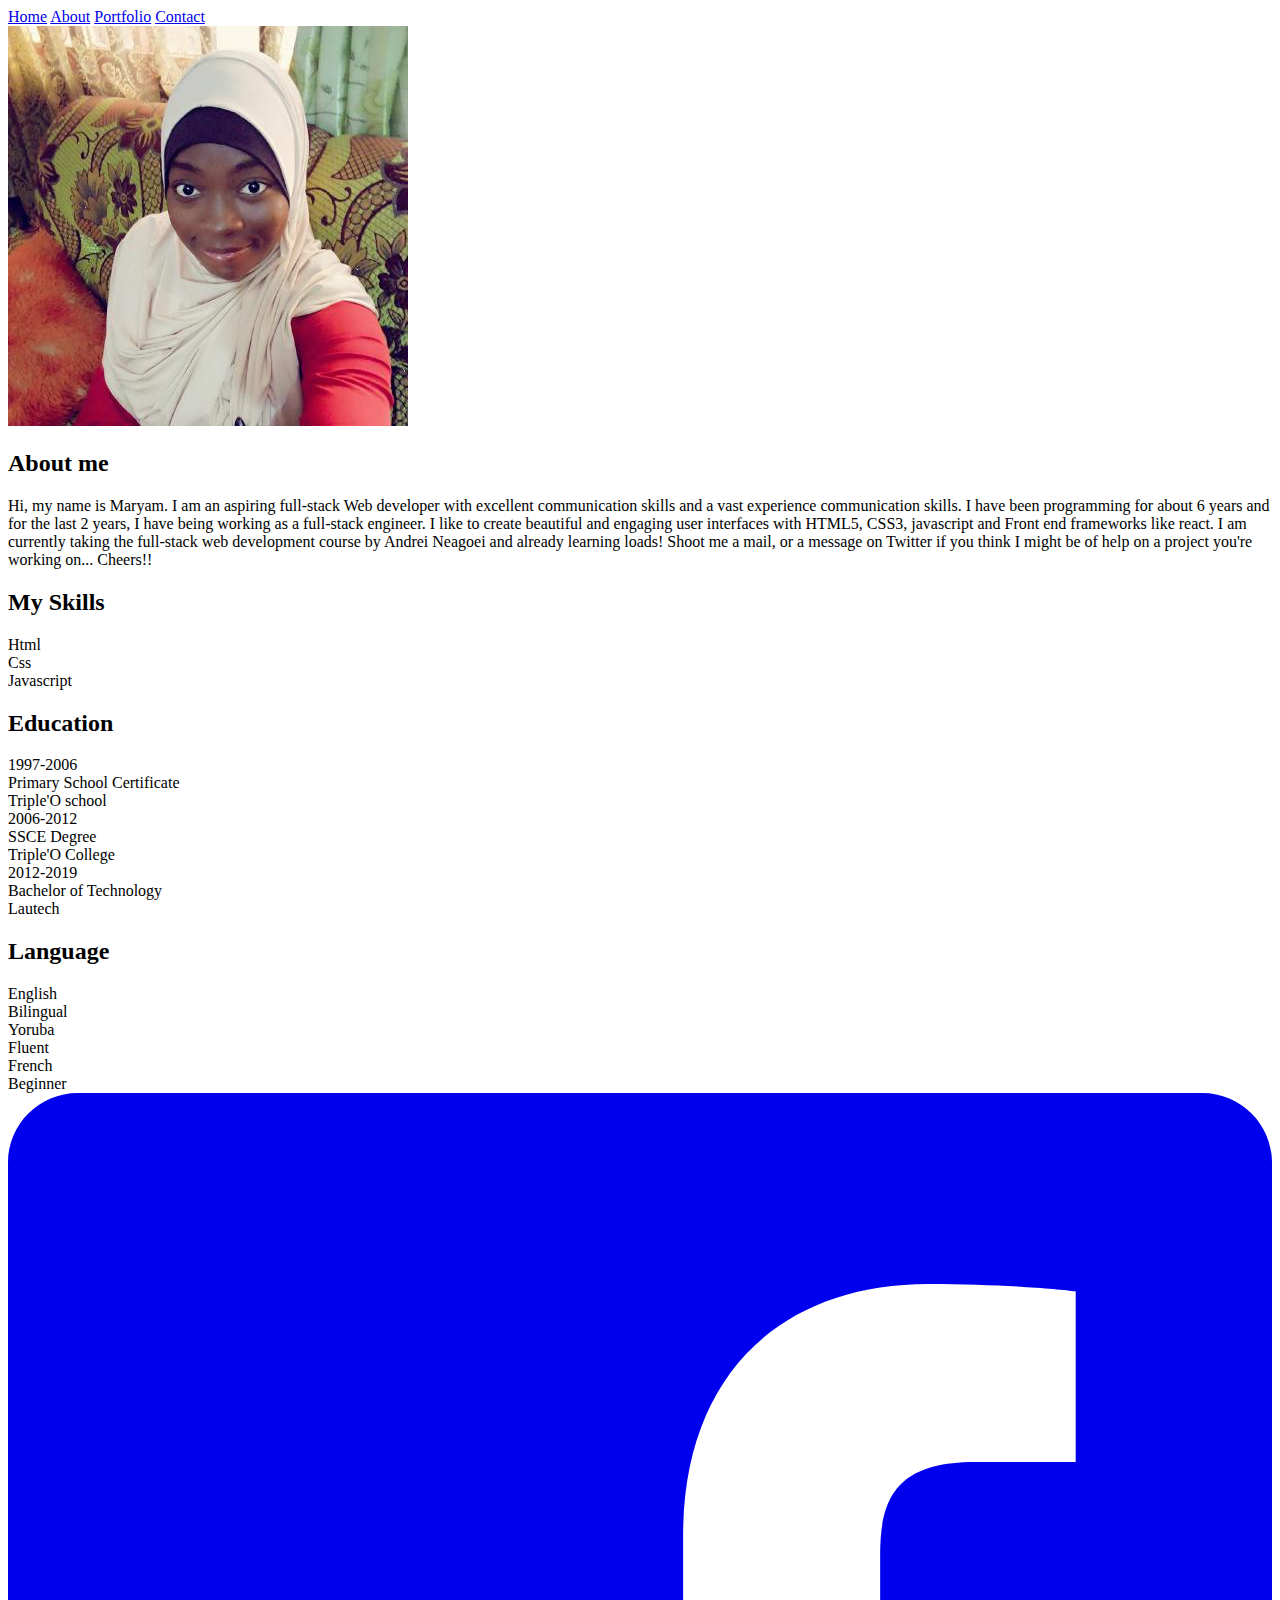
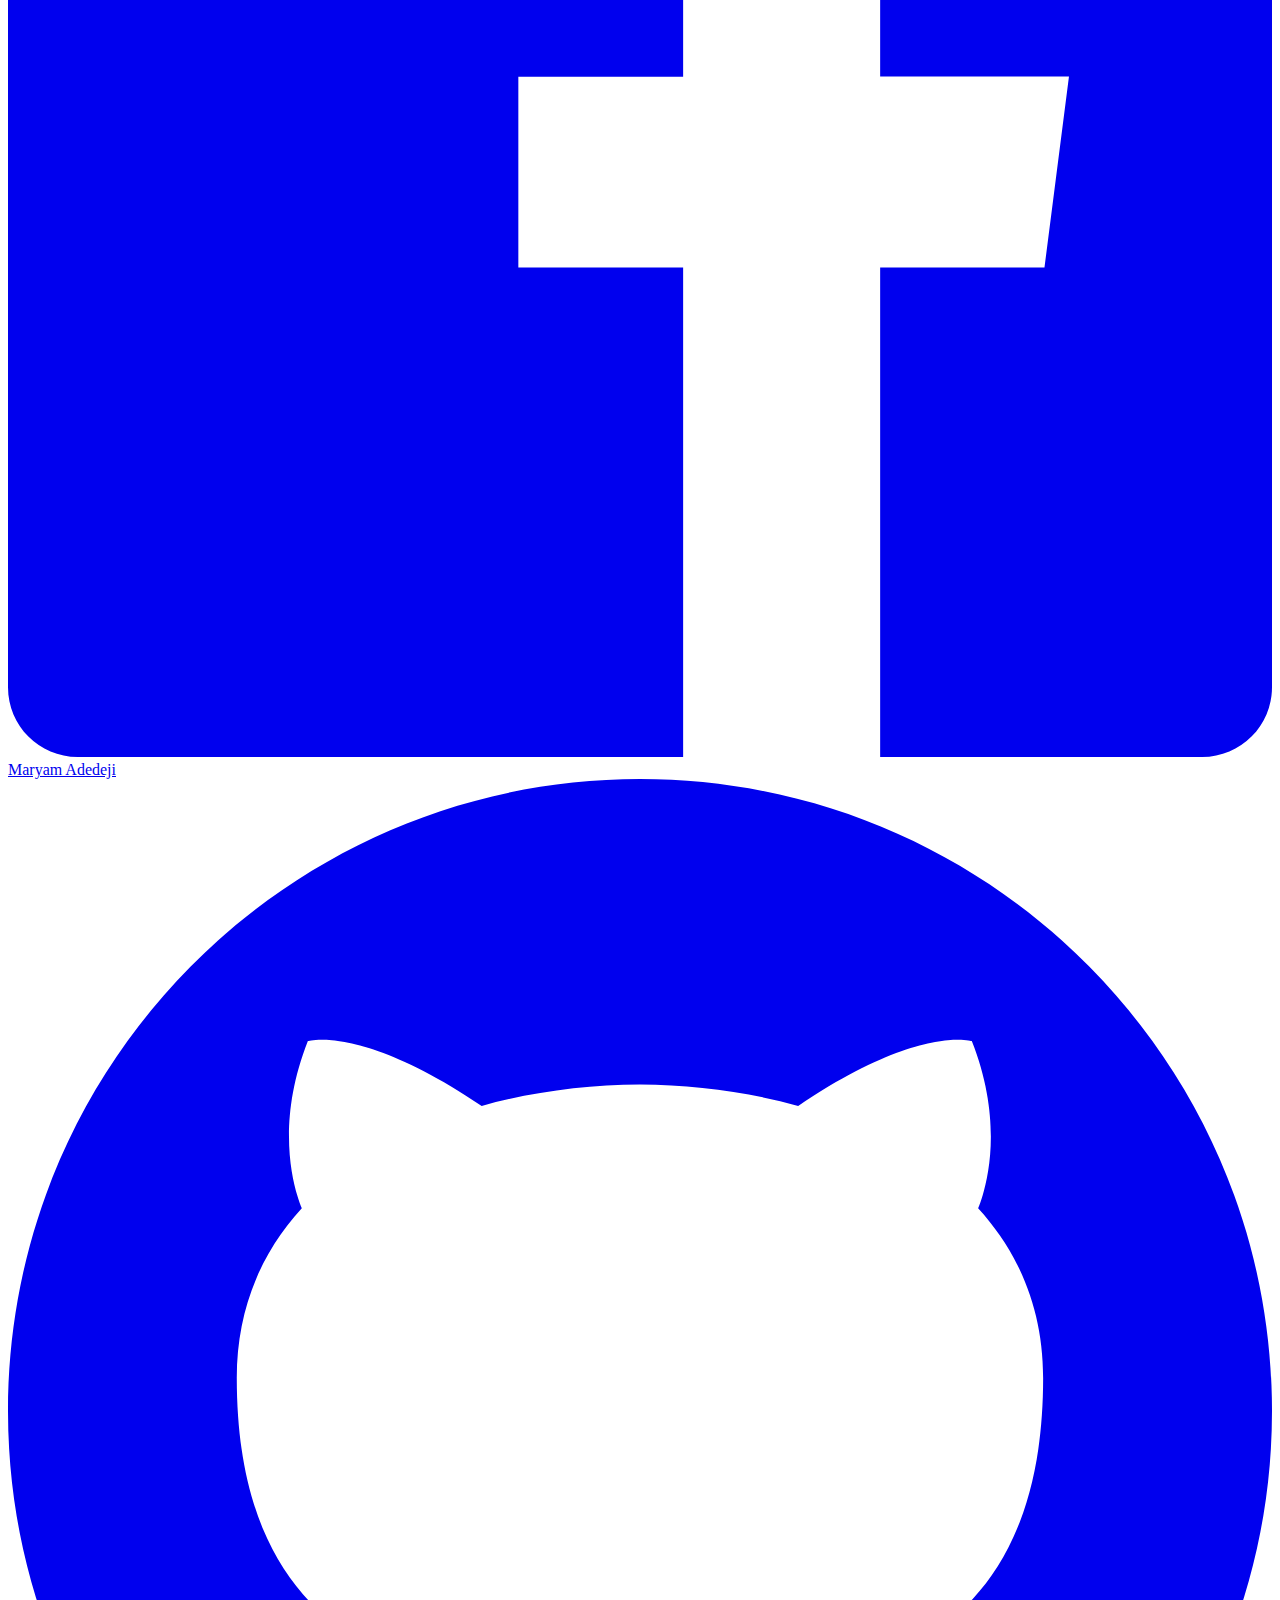
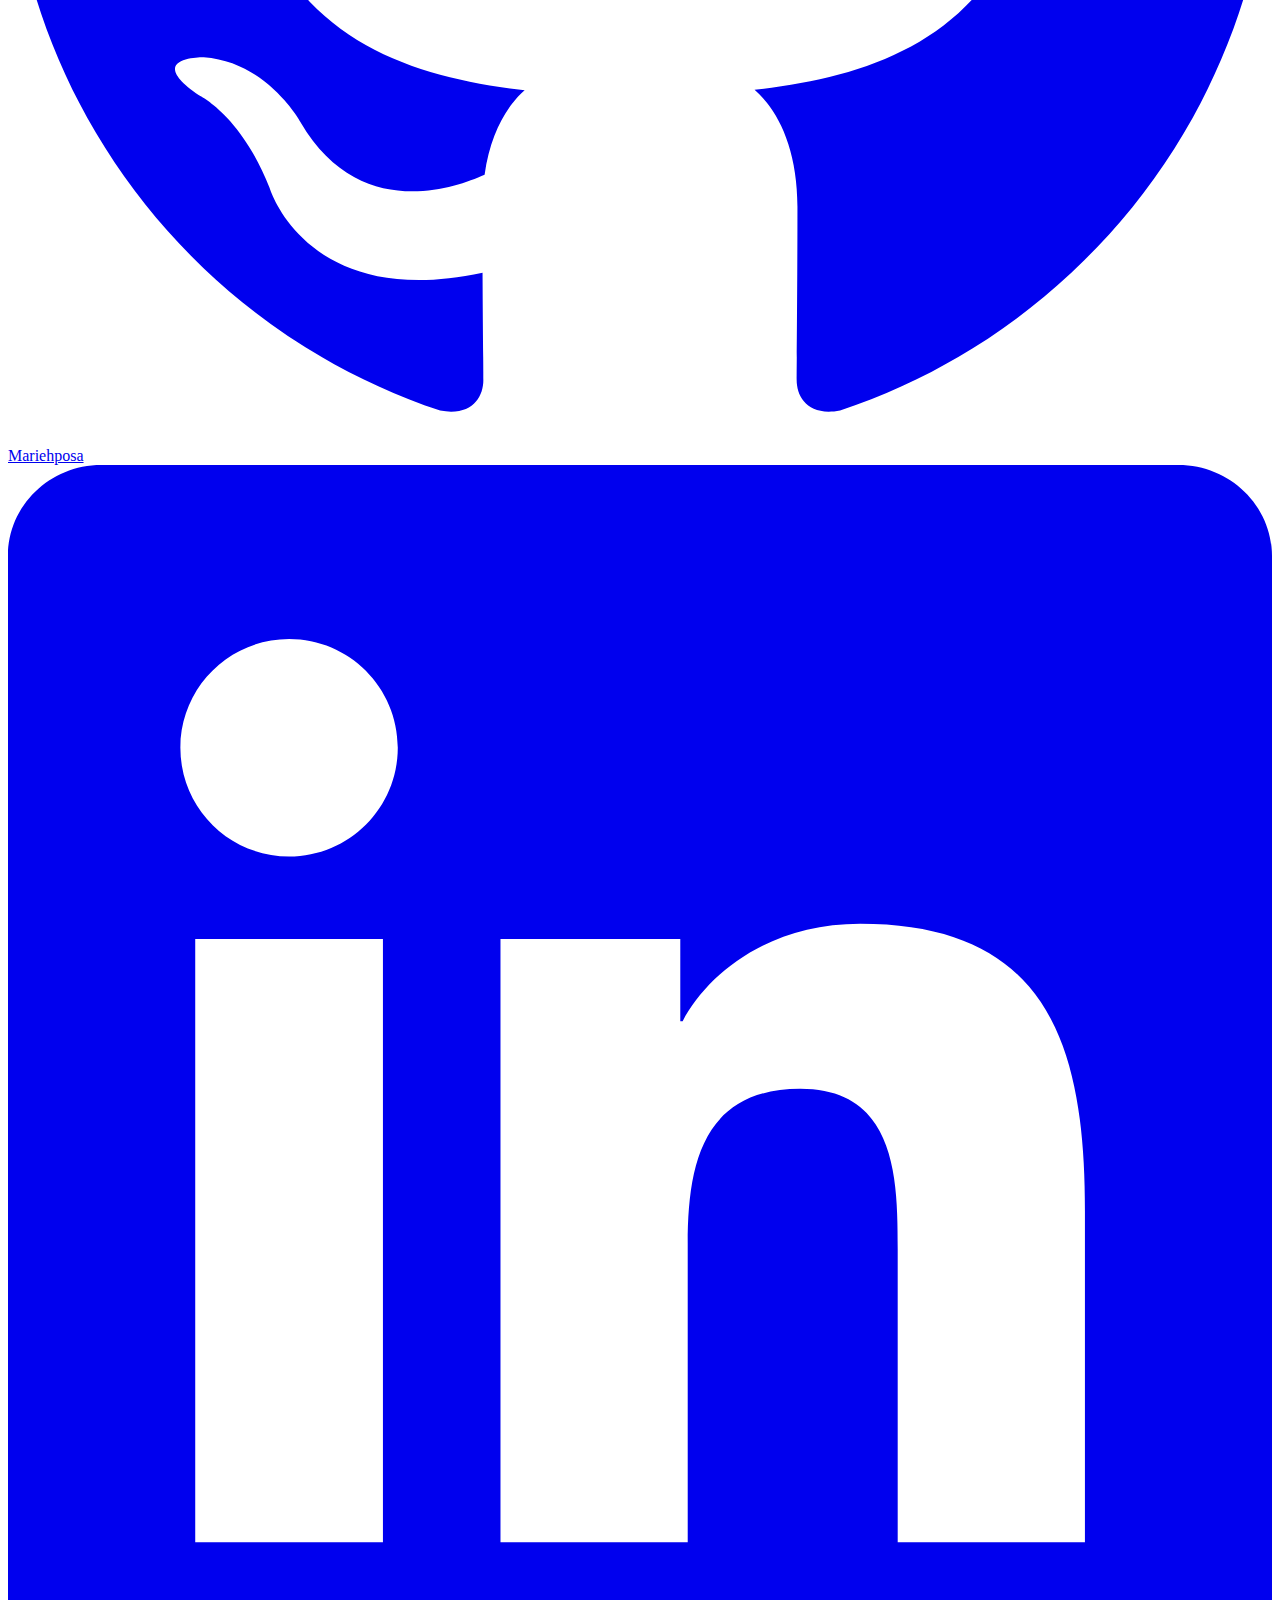
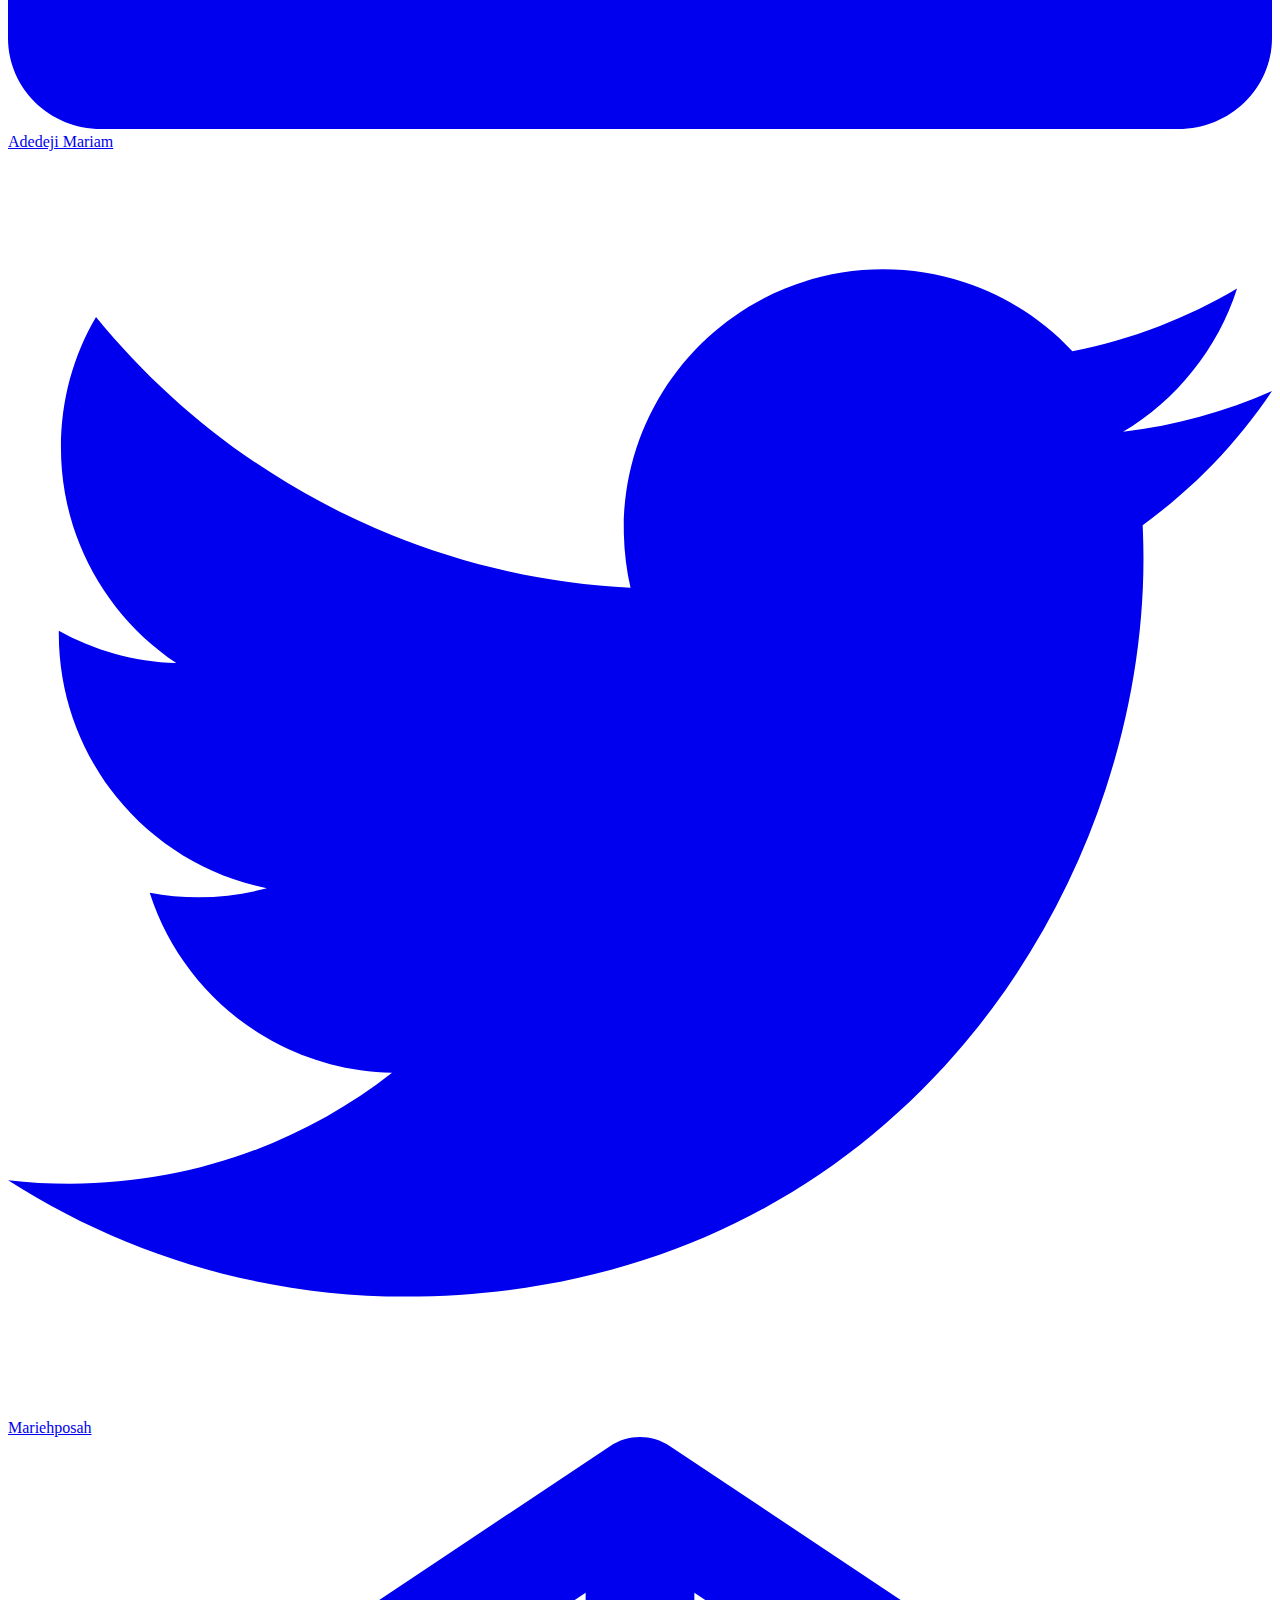
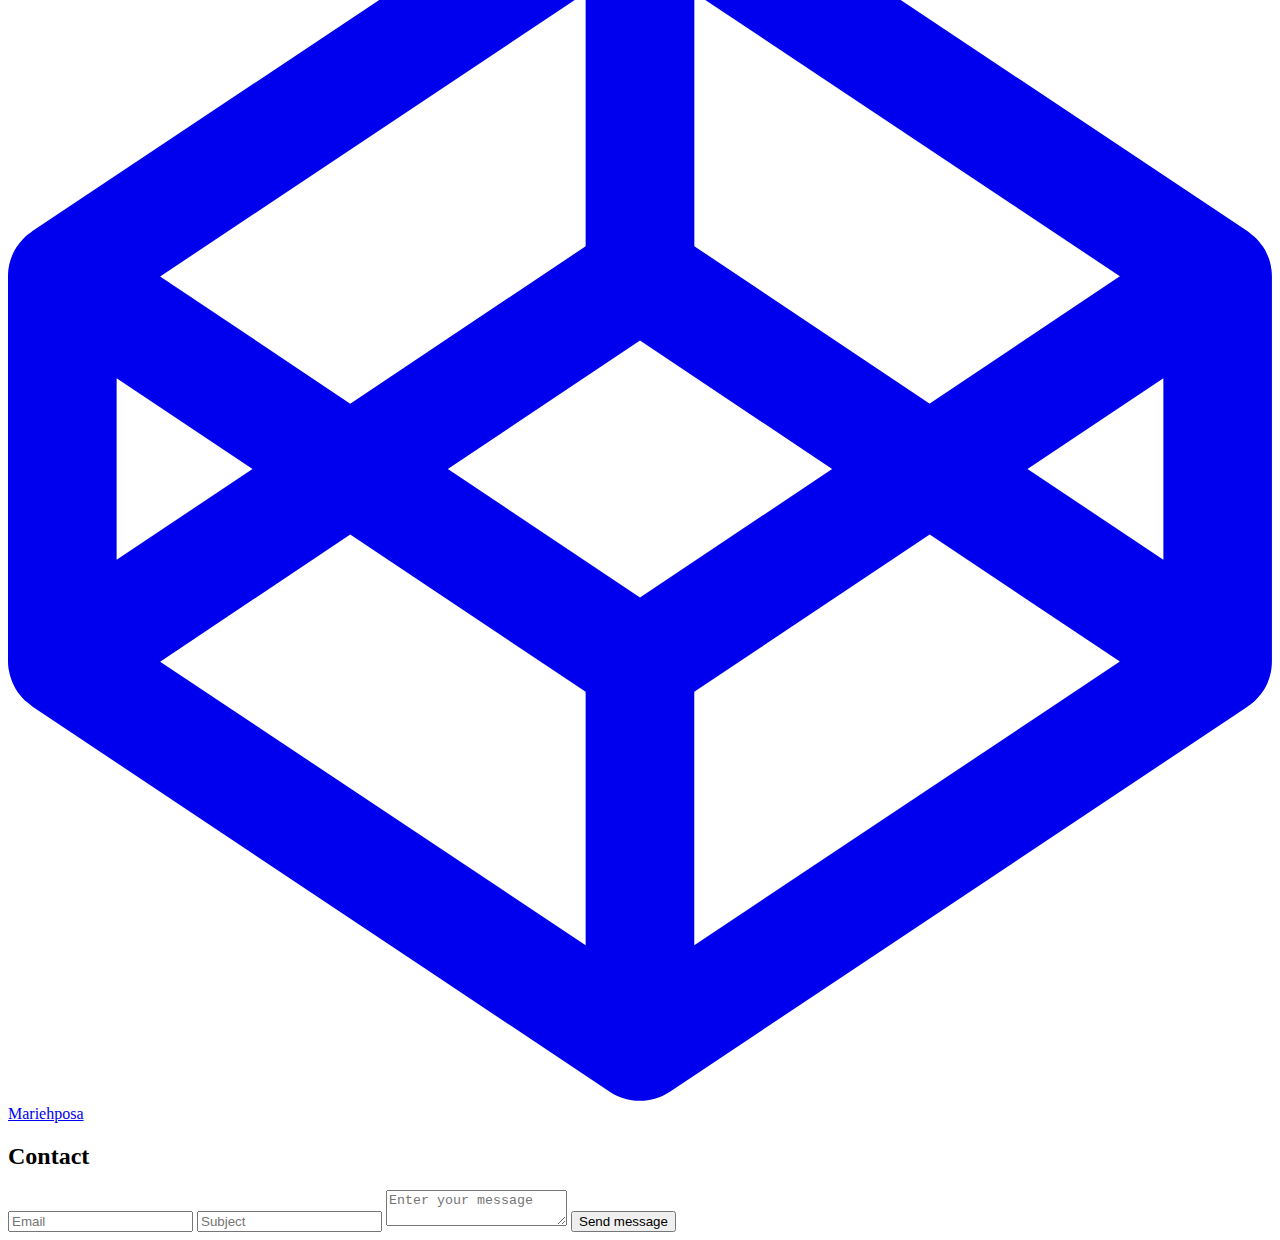
==== index.html @ a039976d "html added" ====
<!doctype html>

<html lang="en">
  <head>
    <meta charset="utf-8">

    <title>My Resume</title>

    <link rel="stylesheet" href="css/index.css">

    <!--[if lt IE 9]>
      <script src="https://cdnjs.cloudflare.com/ajax/libs/html5shiv/3.7.3/html5shiv.js"></script>
    <![endif]-->
  </head>

  <body>
    <div class="container">
      <header>
        <nav>
          <a href="#">Home</a>
          <a href="#">About</a>
          <a href="#">Portfolio</a>
          <a href="#">Contact</a>       
        </nav>
      </header>        

      <section class="top-content">
        <div class="first-box">
            <img class="myImage" src="about.jfif" alt="Image for resume">
            <div>
              <h2>About me</h2>
              <p>Hi, my name is Maryam. I am an aspiring full-stack Web developer with excellent communication skills and a vast experience communication skills. I have been programming for about 6 years and for the last 2 years, I have being working as a full-stack engineer. I like to create beautiful and engaging user interfaces with HTML5, CSS3, javascript and Front end frameworks like react. I am currently taking the full-stack web development course by Andrei Neagoei and already learning loads! Shoot me a mail, or a message on Twitter if you think I might be of help on a project you're working on... Cheers!!              
            </div>
        </div>    
        <div class="second-box">
            <h2>My Skills</h2>
            <dl>
              <dt>Html</dt>
              <dt>Css</dt>
              <dt>Javascript</dt>
            </dl>
        </div>
        <div class="third-box">
          <h2>Education</h2>
          <div>
            <dt>1997-2006</dt>
            <dt>Primary School Certificate</dt>
            <dt>Triple'O school</dt>
          </div>
          <div>
              <dt>2006-2012</dt>
              <dt>SSCE Degree</dt>
              <dt>Triple'O College</dt>
          </div>
          <div>
              <dt>2012-2019</dt>
              <dt>Bachelor of Technology</dt>
              <dt>Lautech</dt>
          </div>
          </div>
          <div class="fourth-box">
            <h2>Language</h2>
            <div>
              <dt>English</dt>
              <dt>Bilingual</dt>
            </div>
            <div>
              <dt>Yoruba</dt>
              <dt>Fluent</dt>
            </div>
            <div>
              <dt>French</dt>
              <dt>Beginner</dt>
          </div>
        </div>
      </section>

      <footer>
        <div>
          <a href="https://facebook.com" title="Facebook">
            <svg className="dib h2 w2" fill="currentColor" xmlns="http://www.w3.org/2000/svg" viewBox="0 0 16 16" fill-rule="evenodd" clip-rule="evenodd" stroke-linejoin="round" stroke-miterlimit="1.414"><path d="M15.117 0H.883C.395 0 0 .395 0 .883v14.234c0 .488.395.883.883.883h7.663V9.804H6.46V7.39h2.086V5.607c0-2.066 1.262-3.19 3.106-3.19.883 0 1.642.064 1.863.094v2.16h-1.28c-1 0-1.195.476-1.195 1.176v1.54h2.39l-.31 2.416h-2.08V16h4.077c.488 0 .883-.395.883-.883V.883C16 .395 15.605 0 15.117 0" fill-rule="nonzero"/></svg>
            <span className="f5 ml3 pr2">Maryam Adedeji</span>
          </a>
          <a href="https://github.com/mrmrs" title="GitHub">
            <svg className="dib h2 w2" fill="currentColor" xmlns="http://www.w3.org/2000/svg" viewBox="0 0 16 16" fill-rule="evenodd" clip-rule="evenodd" stroke-linejoin="round" stroke-miterlimit="1.414"><path d="M8 0C3.58 0 0 3.582 0 8c0 3.535 2.292 6.533 5.47 7.59.4.075.547-.172.547-.385 0-.19-.007-.693-.01-1.36-2.226.483-2.695-1.073-2.695-1.073-.364-.924-.89-1.17-.89-1.17-.725-.496.056-.486.056-.486.803.056 1.225.824 1.225.824.714 1.223 1.873.87 2.33.665.072-.517.278-.87.507-1.07-1.777-.2-3.644-.888-3.644-3.953 0-.873.31-1.587.823-2.147-.083-.202-.358-1.015.077-2.117 0 0 .672-.215 2.2.82.638-.178 1.323-.266 2.003-.27.68.004 1.364.092 2.003.27 1.527-1.035 2.198-.82 2.198-.82.437 1.102.163 1.915.08 2.117.513.56.823 1.274.823 2.147 0 3.073-1.87 3.75-3.653 3.947.287.246.543.735.543 1.48 0 1.07-.01 1.933-.01 2.195 0 .215.144.463.55.385C13.71 14.53 16 11.534 16 8c0-4.418-3.582-8-8-8"/></svg>
            <span className="f5 ml3 pr2">Mariehposa</span>
          </a>
          <a href="https://linkedin.com" title="LinkedIn">
            <svg className="dib h2 w2" fill="currentColor" xmlns="http://www.w3.org/2000/svg" viewBox="0 0 16 16" fill-rule="evenodd" clip-rule="evenodd" stroke-linejoin="round" stroke-miterlimit="1.414"><path d="M13.632 13.635h-2.37V9.922c0-.886-.018-2.025-1.234-2.025-1.235 0-1.424.964-1.424 1.96v3.778h-2.37V6H8.51V7.04h.03c.318-.6 1.092-1.233 2.247-1.233 2.4 0 2.845 1.58 2.845 3.637v4.188zM3.558 4.955c-.762 0-1.376-.617-1.376-1.377 0-.758.614-1.375 1.376-1.375.76 0 1.376.617 1.376 1.375 0 .76-.617 1.377-1.376 1.377zm1.188 8.68H2.37V6h2.376v7.635zM14.816 0H1.18C.528 0 0 .516 0 1.153v13.694C0 15.484.528 16 1.18 16h13.635c.652 0 1.185-.516 1.185-1.153V1.153C16 .516 15.467 0 14.815 0z" fill-rule="nonzero"/></svg>
            <span className="f5 ml3 pr2">Adedeji Mariam</span>
          </a>
          <a href="https://twitter.com/mrmrs_" title="Twitter">
            <svg className="dib h2 w2" fill="currentColor" xmlns="http://www.w3.org/2000/svg" viewBox="0 0 16 16" fill-rule="evenodd" clip-rule="evenodd" stroke-linejoin="round" stroke-miterlimit="1.414"><path d="M16 3.038c-.59.26-1.22.437-1.885.517.677-.407 1.198-1.05 1.443-1.816-.634.375-1.337.648-2.085.795-.598-.638-1.45-1.036-2.396-1.036-1.812 0-3.282 1.468-3.282 3.28 0 .258.03.51.085.75C5.152 5.39 2.733 4.084 1.114 2.1.83 2.583.67 3.147.67 3.75c0 1.14.58 2.143 1.46 2.732-.538-.017-1.045-.165-1.487-.41v.04c0 1.59 1.13 2.918 2.633 3.22-.276.074-.566.114-.865.114-.21 0-.416-.02-.617-.058.418 1.304 1.63 2.253 3.067 2.28-1.124.88-2.54 1.404-4.077 1.404-.265 0-.526-.015-.783-.045 1.453.93 3.178 1.474 5.032 1.474 6.038 0 9.34-5 9.34-9.338 0-.143-.004-.284-.01-.425.64-.463 1.198-1.04 1.638-1.7z" fill-rule="nonzero"/></svg>
            <span className="f5 ml3 pr2">Mariehposah</span>
          </a>
          <a href="http://codepen.io" title="CodePen">
            <svg fill="currentColor" xmlns="http://www.w3.org/2000/svg" viewBox="0 0 16 16" fill-rule="evenodd" clip-rule="evenodd" stroke-linejoin="round" stroke-miterlimit="1.414"><path d="M15.988 5.443c-.004-.02-.007-.04-.012-.058l-.01-.033c-.006-.017-.012-.034-.02-.05-.003-.012-.01-.023-.014-.034l-.023-.045-.02-.032-.03-.04-.024-.03c-.01-.013-.022-.026-.034-.038l-.027-.027-.04-.032-.03-.024-.012-.01L8.38.117c-.23-.155-.53-.155-.76 0L.305 4.99.296 5c-.012.007-.022.015-.032.023-.014.01-.027.02-.04.032l-.027.027-.034.037-.024.03-.03.04c-.006.012-.013.022-.02.033l-.023.045-.015.034c-.007.016-.012.033-.018.05l-.01.032c-.005.02-.01.038-.012.058l-.006.03C.002 5.5 0 5.53 0 5.56v4.875c0 .03.002.06.006.09l.007.03c.003.02.006.04.013.058l.01.033c.006.018.01.035.018.05l.015.033c.006.016.014.03.023.047l.02.03c.008.016.018.03.03.042.007.01.014.02.023.03.01.012.02.025.034.036.01.01.018.02.028.026l.04.033.03.023.01.01 7.31 4.876c.116.078.248.117.382.116.134 0 .266-.04.38-.116l7.314-4.875.01-.01c.012-.007.022-.015.032-.023.014-.01.027-.02.04-.032l.027-.027.034-.037.024-.03.03-.04.02-.032.023-.046.015-.033.018-.052.01-.033c.005-.02.01-.038.013-.058 0-.01.003-.02.004-.03.004-.03.006-.06.006-.09V5.564c0-.03-.002-.06-.006-.09l-.007-.03zM8 9.626L5.568 8 8 6.374 10.432 8 8 9.626zM7.312 5.18l-2.98 1.993-2.406-1.61 5.386-3.59v3.206zM3.095 8l-1.72 1.15v-2.3L3.095 8zm1.237.828l2.98 1.993v3.208l-5.386-3.59 2.406-1.61zm4.355 1.993l2.98-1.993 2.407 1.61-5.387 3.59v-3.206zM12.905 8l1.72-1.15v2.3L12.905 8zm-1.237-.827L8.688 5.18V1.97l5.386 3.59-2.406 1.61z" fill-rule="nonzero"/></svg>
            <span>Mariehposa</span>
          </a>
        </div>
        <div>
          <h2>Contact</h2>
          <form class="">
              <input type="email" name="email-address" id="email-address" placeholder="Email"/>
              <input class="" type="text" name="name" id="name" placeholder="Subject"/>
              <textarea class="" name="comment" placeholder="Enter your message" aria-describedby="comment-desc" onChange={this.onMessageChange}></textarea>
              <button class="">Send message</button>
          </form>
        </div>
      </footer>
    </div>
  </body>
</html>
---- css/index.css ----
/* Compile your LESS file! */
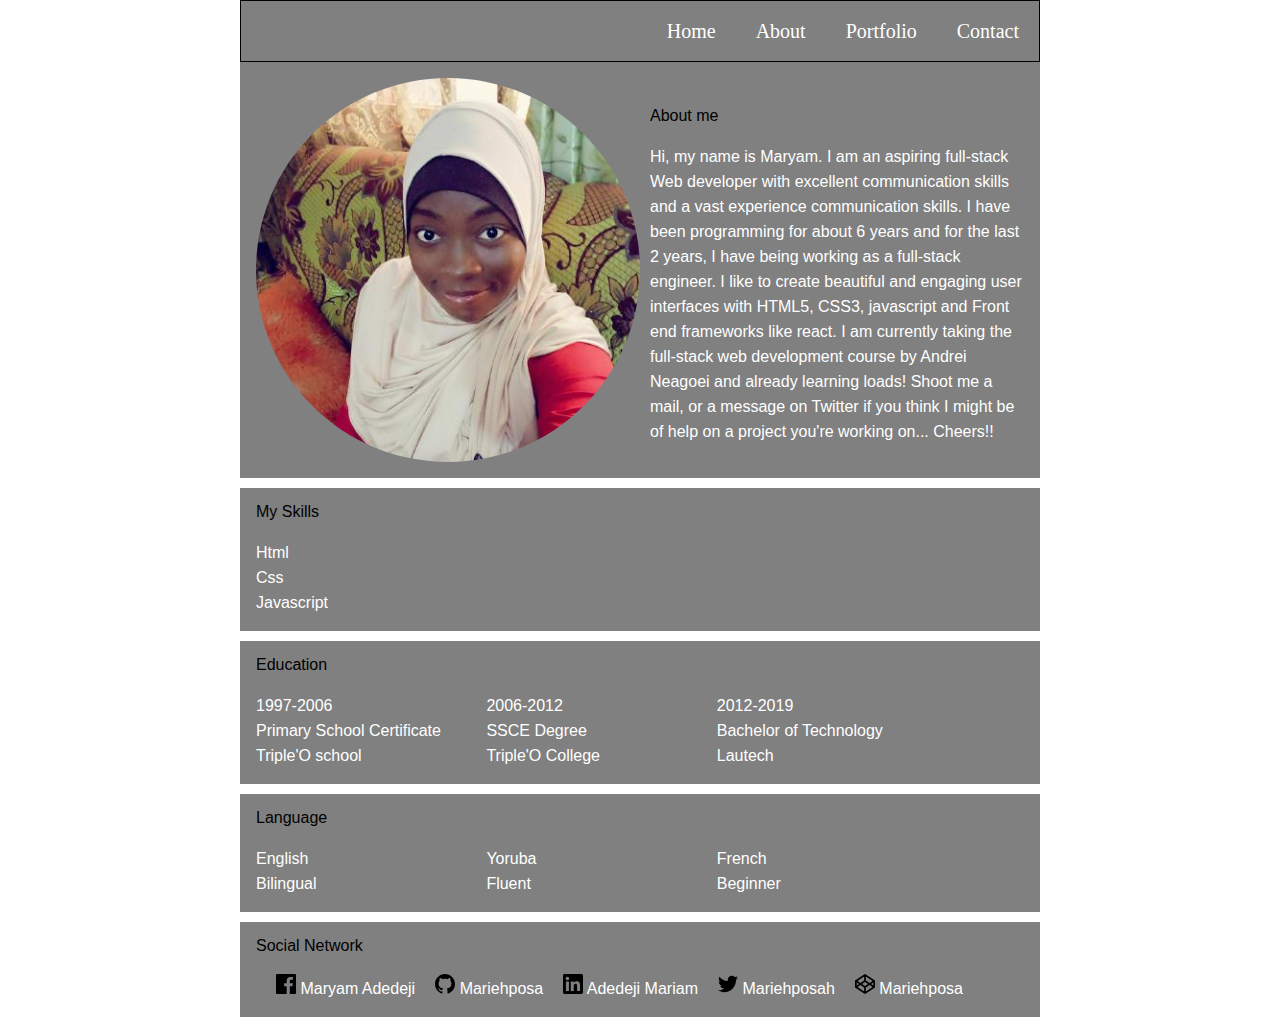
==== commit e3721592: "styles add to html and contact page created" ====
--- a/index.html
+++ b/index.html
@@ -20,13 +20,13 @@
           <a href="#">Home</a>
           <a href="#">About</a>
           <a href="#">Portfolio</a>
-          <a href="#">Contact</a>       
+          <a href="contact.html">Contact</a>       
         </nav>
       </header>        
 
       <section class="top-content">
         <div class="first-box">
-            <img class="myImage" src="about.jfif" alt="Image for resume">
+            <img class="myImage" src="about.jfif" alt="Image for resume"> 
             <div>
               <h2>About me</h2>
               <p>Hi, my name is Maryam. I am an aspiring full-stack Web developer with excellent communication skills and a vast experience communication skills. I have been programming for about 6 years and for the last 2 years, I have being working as a full-stack engineer. I like to create beautiful and engaging user interfaces with HTML5, CSS3, javascript and Front end frameworks like react. I am currently taking the full-stack web development course by Andrei Neagoei and already learning loads! Shoot me a mail, or a message on Twitter if you think I might be of help on a project you're working on... Cheers!!              
@@ -42,70 +42,66 @@
         </div>
         <div class="third-box">
           <h2>Education</h2>
-          <div>
-            <dt>1997-2006</dt>
-            <dt>Primary School Certificate</dt>
-            <dt>Triple'O school</dt>
-          </div>
-          <div>
-              <dt>2006-2012</dt>
-              <dt>SSCE Degree</dt>
-              <dt>Triple'O College</dt>
-          </div>
-          <div>
-              <dt>2012-2019</dt>
-              <dt>Bachelor of Technology</dt>
-              <dt>Lautech</dt>
+          <div class="all-education">
+              <div class="one">
+                  <dt>1997-2006</dt>
+                  <dt>Primary School Certificate</dt>
+                  <dt>Triple'O school</dt>
+                </div>
+                <div class="two">
+                    <dt>2006-2012</dt>
+                    <dt>SSCE Degree</dt>
+                    <dt>Triple'O College</dt>
+                </div>
+                <div class="three">
+                    <dt>2012-2019</dt>
+                    <dt>Bachelor of Technology</dt>
+                    <dt>Lautech</dt>
+                </div>
           </div>
           </div>
           <div class="fourth-box">
             <h2>Language</h2>
-            <div>
-              <dt>English</dt>
-              <dt>Bilingual</dt>
+            <div class="languages">
+                <div class="one">
+                    <dt>English</dt>
+                    <dt>Bilingual</dt>
+                  </div>
+                  <div class="two"> 
+                    <dt>Yoruba</dt>
+                    <dt>Fluent</dt>
+                  </div>
+                  <div class="three">
+                    <dt>French</dt>
+                    <dt>Beginner</dt>
+                </div>
             </div>
-            <div>
-              <dt>Yoruba</dt>
-              <dt>Fluent</dt>
-            </div>
-            <div>
-              <dt>French</dt>
-              <dt>Beginner</dt>
-          </div>
         </div>
       </section>
 
       <footer>
-        <div>
+        <h2>Social Network</h2>
+        <div class="social-medias">
           <a href="https://facebook.com" title="Facebook">
-            <svg className="dib h2 w2" fill="currentColor" xmlns="http://www.w3.org/2000/svg" viewBox="0 0 16 16" fill-rule="evenodd" clip-rule="evenodd" stroke-linejoin="round" stroke-miterlimit="1.414"><path d="M15.117 0H.883C.395 0 0 .395 0 .883v14.234c0 .488.395.883.883.883h7.663V9.804H6.46V7.39h2.086V5.607c0-2.066 1.262-3.19 3.106-3.19.883 0 1.642.064 1.863.094v2.16h-1.28c-1 0-1.195.476-1.195 1.176v1.54h2.39l-.31 2.416h-2.08V16h4.077c.488 0 .883-.395.883-.883V.883C16 .395 15.605 0 15.117 0" fill-rule="nonzero"/></svg>
-            <span className="f5 ml3 pr2">Maryam Adedeji</span>
+            <svg class="logo" fill="currentColor" xmlns="http://www.w3.org/2000/svg" viewBox="0 0 16 16" fill-rule="evenodd" clip-rule="evenodd" stroke-linejoin="round" stroke-miterlimit="1.414"><path d="M15.117 0H.883C.395 0 0 .395 0 .883v14.234c0 .488.395.883.883.883h7.663V9.804H6.46V7.39h2.086V5.607c0-2.066 1.262-3.19 3.106-3.19.883 0 1.642.064 1.863.094v2.16h-1.28c-1 0-1.195.476-1.195 1.176v1.54h2.39l-.31 2.416h-2.08V16h4.077c.488 0 .883-.395.883-.883V.883C16 .395 15.605 0 15.117 0" fill-rule="nonzero"/></svg>
+            <span>Maryam Adedeji</span>
           </a>
           <a href="https://github.com/mrmrs" title="GitHub">
-            <svg className="dib h2 w2" fill="currentColor" xmlns="http://www.w3.org/2000/svg" viewBox="0 0 16 16" fill-rule="evenodd" clip-rule="evenodd" stroke-linejoin="round" stroke-miterlimit="1.414"><path d="M8 0C3.58 0 0 3.582 0 8c0 3.535 2.292 6.533 5.47 7.59.4.075.547-.172.547-.385 0-.19-.007-.693-.01-1.36-2.226.483-2.695-1.073-2.695-1.073-.364-.924-.89-1.17-.89-1.17-.725-.496.056-.486.056-.486.803.056 1.225.824 1.225.824.714 1.223 1.873.87 2.33.665.072-.517.278-.87.507-1.07-1.777-.2-3.644-.888-3.644-3.953 0-.873.31-1.587.823-2.147-.083-.202-.358-1.015.077-2.117 0 0 .672-.215 2.2.82.638-.178 1.323-.266 2.003-.27.68.004 1.364.092 2.003.27 1.527-1.035 2.198-.82 2.198-.82.437 1.102.163 1.915.08 2.117.513.56.823 1.274.823 2.147 0 3.073-1.87 3.75-3.653 3.947.287.246.543.735.543 1.48 0 1.07-.01 1.933-.01 2.195 0 .215.144.463.55.385C13.71 14.53 16 11.534 16 8c0-4.418-3.582-8-8-8"/></svg>
-            <span className="f5 ml3 pr2">Mariehposa</span>
+            <svg class="logo" fill="currentColor" xmlns="http://www.w3.org/2000/svg" viewBox="0 0 16 16" fill-rule="evenodd" clip-rule="evenodd" stroke-linejoin="round" stroke-miterlimit="1.414"><path d="M8 0C3.58 0 0 3.582 0 8c0 3.535 2.292 6.533 5.47 7.59.4.075.547-.172.547-.385 0-.19-.007-.693-.01-1.36-2.226.483-2.695-1.073-2.695-1.073-.364-.924-.89-1.17-.89-1.17-.725-.496.056-.486.056-.486.803.056 1.225.824 1.225.824.714 1.223 1.873.87 2.33.665.072-.517.278-.87.507-1.07-1.777-.2-3.644-.888-3.644-3.953 0-.873.31-1.587.823-2.147-.083-.202-.358-1.015.077-2.117 0 0 .672-.215 2.2.82.638-.178 1.323-.266 2.003-.27.68.004 1.364.092 2.003.27 1.527-1.035 2.198-.82 2.198-.82.437 1.102.163 1.915.08 2.117.513.56.823 1.274.823 2.147 0 3.073-1.87 3.75-3.653 3.947.287.246.543.735.543 1.48 0 1.07-.01 1.933-.01 2.195 0 .215.144.463.55.385C13.71 14.53 16 11.534 16 8c0-4.418-3.582-8-8-8"/></svg>
+            <span>Mariehposa</span>
           </a>
           <a href="https://linkedin.com" title="LinkedIn">
-            <svg className="dib h2 w2" fill="currentColor" xmlns="http://www.w3.org/2000/svg" viewBox="0 0 16 16" fill-rule="evenodd" clip-rule="evenodd" stroke-linejoin="round" stroke-miterlimit="1.414"><path d="M13.632 13.635h-2.37V9.922c0-.886-.018-2.025-1.234-2.025-1.235 0-1.424.964-1.424 1.96v3.778h-2.37V6H8.51V7.04h.03c.318-.6 1.092-1.233 2.247-1.233 2.4 0 2.845 1.58 2.845 3.637v4.188zM3.558 4.955c-.762 0-1.376-.617-1.376-1.377 0-.758.614-1.375 1.376-1.375.76 0 1.376.617 1.376 1.375 0 .76-.617 1.377-1.376 1.377zm1.188 8.68H2.37V6h2.376v7.635zM14.816 0H1.18C.528 0 0 .516 0 1.153v13.694C0 15.484.528 16 1.18 16h13.635c.652 0 1.185-.516 1.185-1.153V1.153C16 .516 15.467 0 14.815 0z" fill-rule="nonzero"/></svg>
-            <span className="f5 ml3 pr2">Adedeji Mariam</span>
+            <svg class="logo" fill="currentColor" xmlns="http://www.w3.org/2000/svg" viewBox="0 0 16 16" fill-rule="evenodd" clip-rule="evenodd" stroke-linejoin="round" stroke-miterlimit="1.414"><path d="M13.632 13.635h-2.37V9.922c0-.886-.018-2.025-1.234-2.025-1.235 0-1.424.964-1.424 1.96v3.778h-2.37V6H8.51V7.04h.03c.318-.6 1.092-1.233 2.247-1.233 2.4 0 2.845 1.58 2.845 3.637v4.188zM3.558 4.955c-.762 0-1.376-.617-1.376-1.377 0-.758.614-1.375 1.376-1.375.76 0 1.376.617 1.376 1.375 0 .76-.617 1.377-1.376 1.377zm1.188 8.68H2.37V6h2.376v7.635zM14.816 0H1.18C.528 0 0 .516 0 1.153v13.694C0 15.484.528 16 1.18 16h13.635c.652 0 1.185-.516 1.185-1.153V1.153C16 .516 15.467 0 14.815 0z" fill-rule="nonzero"/></svg>
+            <span>Adedeji Mariam</span>
           </a>
           <a href="https://twitter.com/mrmrs_" title="Twitter">
-            <svg className="dib h2 w2" fill="currentColor" xmlns="http://www.w3.org/2000/svg" viewBox="0 0 16 16" fill-rule="evenodd" clip-rule="evenodd" stroke-linejoin="round" stroke-miterlimit="1.414"><path d="M16 3.038c-.59.26-1.22.437-1.885.517.677-.407 1.198-1.05 1.443-1.816-.634.375-1.337.648-2.085.795-.598-.638-1.45-1.036-2.396-1.036-1.812 0-3.282 1.468-3.282 3.28 0 .258.03.51.085.75C5.152 5.39 2.733 4.084 1.114 2.1.83 2.583.67 3.147.67 3.75c0 1.14.58 2.143 1.46 2.732-.538-.017-1.045-.165-1.487-.41v.04c0 1.59 1.13 2.918 2.633 3.22-.276.074-.566.114-.865.114-.21 0-.416-.02-.617-.058.418 1.304 1.63 2.253 3.067 2.28-1.124.88-2.54 1.404-4.077 1.404-.265 0-.526-.015-.783-.045 1.453.93 3.178 1.474 5.032 1.474 6.038 0 9.34-5 9.34-9.338 0-.143-.004-.284-.01-.425.64-.463 1.198-1.04 1.638-1.7z" fill-rule="nonzero"/></svg>
-            <span className="f5 ml3 pr2">Mariehposah</span>
+            <svg class="logo" fill="currentColor" xmlns="http://www.w3.org/2000/svg" viewBox="0 0 16 16" fill-rule="evenodd" clip-rule="evenodd" stroke-linejoin="round" stroke-miterlimit="1.414"><path d="M16 3.038c-.59.26-1.22.437-1.885.517.677-.407 1.198-1.05 1.443-1.816-.634.375-1.337.648-2.085.795-.598-.638-1.45-1.036-2.396-1.036-1.812 0-3.282 1.468-3.282 3.28 0 .258.03.51.085.75C5.152 5.39 2.733 4.084 1.114 2.1.83 2.583.67 3.147.67 3.75c0 1.14.58 2.143 1.46 2.732-.538-.017-1.045-.165-1.487-.41v.04c0 1.59 1.13 2.918 2.633 3.22-.276.074-.566.114-.865.114-.21 0-.416-.02-.617-.058.418 1.304 1.63 2.253 3.067 2.28-1.124.88-2.54 1.404-4.077 1.404-.265 0-.526-.015-.783-.045 1.453.93 3.178 1.474 5.032 1.474 6.038 0 9.34-5 9.34-9.338 0-.143-.004-.284-.01-.425.64-.463 1.198-1.04 1.638-1.7z" fill-rule="nonzero"/></svg>
+            <span>Mariehposah</span>
           </a>
           <a href="http://codepen.io" title="CodePen">
-            <svg fill="currentColor" xmlns="http://www.w3.org/2000/svg" viewBox="0 0 16 16" fill-rule="evenodd" clip-rule="evenodd" stroke-linejoin="round" stroke-miterlimit="1.414"><path d="M15.988 5.443c-.004-.02-.007-.04-.012-.058l-.01-.033c-.006-.017-.012-.034-.02-.05-.003-.012-.01-.023-.014-.034l-.023-.045-.02-.032-.03-.04-.024-.03c-.01-.013-.022-.026-.034-.038l-.027-.027-.04-.032-.03-.024-.012-.01L8.38.117c-.23-.155-.53-.155-.76 0L.305 4.99.296 5c-.012.007-.022.015-.032.023-.014.01-.027.02-.04.032l-.027.027-.034.037-.024.03-.03.04c-.006.012-.013.022-.02.033l-.023.045-.015.034c-.007.016-.012.033-.018.05l-.01.032c-.005.02-.01.038-.012.058l-.006.03C.002 5.5 0 5.53 0 5.56v4.875c0 .03.002.06.006.09l.007.03c.003.02.006.04.013.058l.01.033c.006.018.01.035.018.05l.015.033c.006.016.014.03.023.047l.02.03c.008.016.018.03.03.042.007.01.014.02.023.03.01.012.02.025.034.036.01.01.018.02.028.026l.04.033.03.023.01.01 7.31 4.876c.116.078.248.117.382.116.134 0 .266-.04.38-.116l7.314-4.875.01-.01c.012-.007.022-.015.032-.023.014-.01.027-.02.04-.032l.027-.027.034-.037.024-.03.03-.04.02-.032.023-.046.015-.033.018-.052.01-.033c.005-.02.01-.038.013-.058 0-.01.003-.02.004-.03.004-.03.006-.06.006-.09V5.564c0-.03-.002-.06-.006-.09l-.007-.03zM8 9.626L5.568 8 8 6.374 10.432 8 8 9.626zM7.312 5.18l-2.98 1.993-2.406-1.61 5.386-3.59v3.206zM3.095 8l-1.72 1.15v-2.3L3.095 8zm1.237.828l2.98 1.993v3.208l-5.386-3.59 2.406-1.61zm4.355 1.993l2.98-1.993 2.407 1.61-5.387 3.59v-3.206zM12.905 8l1.72-1.15v2.3L12.905 8zm-1.237-.827L8.688 5.18V1.97l5.386 3.59-2.406 1.61z" fill-rule="nonzero"/></svg>
+            <svg class="logo" fill="currentColor" xmlns="http://www.w3.org/2000/svg" viewBox="0 0 16 16" fill-rule="evenodd" clip-rule="evenodd" stroke-linejoin="round" stroke-miterlimit="1.414"><path d="M15.988 5.443c-.004-.02-.007-.04-.012-.058l-.01-.033c-.006-.017-.012-.034-.02-.05-.003-.012-.01-.023-.014-.034l-.023-.045-.02-.032-.03-.04-.024-.03c-.01-.013-.022-.026-.034-.038l-.027-.027-.04-.032-.03-.024-.012-.01L8.38.117c-.23-.155-.53-.155-.76 0L.305 4.99.296 5c-.012.007-.022.015-.032.023-.014.01-.027.02-.04.032l-.027.027-.034.037-.024.03-.03.04c-.006.012-.013.022-.02.033l-.023.045-.015.034c-.007.016-.012.033-.018.05l-.01.032c-.005.02-.01.038-.012.058l-.006.03C.002 5.5 0 5.53 0 5.56v4.875c0 .03.002.06.006.09l.007.03c.003.02.006.04.013.058l.01.033c.006.018.01.035.018.05l.015.033c.006.016.014.03.023.047l.02.03c.008.016.018.03.03.042.007.01.014.02.023.03.01.012.02.025.034.036.01.01.018.02.028.026l.04.033.03.023.01.01 7.31 4.876c.116.078.248.117.382.116.134 0 .266-.04.38-.116l7.314-4.875.01-.01c.012-.007.022-.015.032-.023.014-.01.027-.02.04-.032l.027-.027.034-.037.024-.03.03-.04.02-.032.023-.046.015-.033.018-.052.01-.033c.005-.02.01-.038.013-.058 0-.01.003-.02.004-.03.004-.03.006-.06.006-.09V5.564c0-.03-.002-.06-.006-.09l-.007-.03zM8 9.626L5.568 8 8 6.374 10.432 8 8 9.626zM7.312 5.18l-2.98 1.993-2.406-1.61 5.386-3.59v3.206zM3.095 8l-1.72 1.15v-2.3L3.095 8zm1.237.828l2.98 1.993v3.208l-5.386-3.59 2.406-1.61zm4.355 1.993l2.98-1.993 2.407 1.61-5.387 3.59v-3.206zM12.905 8l1.72-1.15v2.3L12.905 8zm-1.237-.827L8.688 5.18V1.97l5.386 3.59-2.406 1.61z" fill-rule="nonzero"/></svg>
             <span>Mariehposa</span>
           </a>
-        </div>
-        <div>
-          <h2>Contact</h2>
-          <form class="">
-              <input type="email" name="email-address" id="email-address" placeholder="Email"/>
-              <input class="" type="text" name="name" id="name" placeholder="Subject"/>
-              <textarea class="" name="comment" placeholder="Enter your message" aria-describedby="comment-desc" onChange={this.onMessageChange}></textarea>
-              <button class="">Send message</button>
-          </form>
         </div>
       </footer>
     </div>
--- a/css/index.css
+++ b/css/index.css
@@ -1 +1,324 @@
-/* Compile your LESS file! */
+/* http://meyerweb.com/eric/tools/css/reset/ 
+   v2.0 | 20110126
+   License: none (public domain)
+*/
+html,
+body,
+div,
+span,
+applet,
+object,
+iframe,
+h1,
+h2,
+h3,
+h4,
+h5,
+h6,
+p,
+blockquote,
+pre,
+a,
+abbr,
+acronym,
+address,
+big,
+cite,
+code,
+del,
+dfn,
+em,
+img,
+ins,
+kbd,
+q,
+s,
+samp,
+small,
+strike,
+strong,
+sub,
+sup,
+tt,
+var,
+b,
+u,
+i,
+center,
+dl,
+dt,
+dd,
+ol,
+ul,
+li,
+fieldset,
+form,
+label,
+legend,
+table,
+caption,
+tbody,
+tfoot,
+thead,
+tr,
+th,
+td,
+article,
+aside,
+canvas,
+details,
+embed,
+figure,
+figcaption,
+footer,
+header,
+hgroup,
+menu,
+nav,
+output,
+ruby,
+section,
+summary,
+time,
+mark,
+audio,
+video {
+  margin: 0;
+  padding: 0;
+  border: 0;
+  font-size: 100%;
+  font: inherit;
+  vertical-align: baseline;
+}
+/* HTML5 display-role reset for older browsers */
+article,
+aside,
+details,
+figcaption,
+figure,
+footer,
+header,
+hgroup,
+menu,
+nav,
+section {
+  display: block;
+}
+body {
+  line-height: 1;
+}
+ol,
+ul {
+  list-style: none;
+}
+blockquote,
+q {
+  quotes: none;
+}
+blockquote:before,
+blockquote:after,
+q:before,
+q:after {
+  content: '';
+  content: none;
+}
+table {
+  border-collapse: collapse;
+  border-spacing: 0;
+}
+/* Set every element's box-sizing to border-box */
+* {
+  box-sizing: border-box;
+}
+html,
+body {
+  height: 100%;
+}
+body {
+  background: white;
+}
+.container {
+  width: 800px;
+  margin: 0 auto;
+}
+.container header {
+  border: 1px solid black;
+  background: grey;
+}
+.container header nav {
+  display: flex;
+  justify-content: flex-end;
+}
+.container header nav a {
+  margin: 20px;
+  text-decoration: none;
+  color: white;
+  font-size: 20px;
+}
+.container header nav a:hover {
+  color: green;
+}
+.container .first-box {
+  display: flex;
+  padding: 15px;
+  border: 1px solid gray;
+  background: grey;
+}
+.container .first-box img {
+  width: 50%;
+  border-radius: 200px;
+}
+.container .first-box div {
+  width: 50%;
+  margin-top: 30px;
+  margin-left: 10px;
+  font-family: helvetica;
+}
+.container .first-box div h2 {
+  margin-bottom: 20px;
+  color: black;
+  font-style: bold;
+}
+.container .first-box div p {
+  line-height: 25px;
+  color: white;
+}
+.container .second-box {
+  border: 1px solid gray;
+  margin-top: 10px;
+  background: grey;
+  padding: 15px;
+  font-family: helvetica;
+}
+.container .second-box h2 {
+  margin-bottom: 20px;
+  color: black;
+  font-style: bold;
+}
+.container .second-box dt {
+  line-height: 25px;
+  color: white;
+}
+.container .third-box {
+  border: 1px solid gray;
+  margin-top: 10px;
+  background: grey;
+  padding: 15px;
+  font-family: helvetica;
+}
+.container .third-box .all-education {
+  display: flex;
+  color: white;
+  line-height: 25px;
+}
+.container .third-box h2 {
+  margin-bottom: 20px;
+  color: black;
+  font-style: bold;
+}
+.container .third-box .one {
+  width: 30%;
+  display: flex;
+  flex-direction: column;
+}
+.container .third-box .two {
+  width: 30%;
+  display: flex;
+  flex-direction: column;
+}
+.container .third-box .three {
+  width: 30%;
+  display: flex;
+  flex-direction: column;
+}
+.container .fourth-box {
+  border: 1px solid gray;
+  margin-top: 10px;
+  background: grey;
+  padding: 15px;
+  font-family: helvetica;
+}
+.container .fourth-box h2 {
+  margin-bottom: 20px;
+  color: black;
+  font-style: bold;
+}
+.container .fourth-box .languages {
+  display: flex;
+  color: white;
+  line-height: 25px;
+}
+.container .fourth-box .one {
+  width: 30%;
+  display: flex;
+  flex-direction: column;
+}
+.container .fourth-box .two {
+  width: 30%;
+  display: flex;
+  flex-direction: column;
+}
+.container .fourth-box .three {
+  width: 30%;
+  display: flex;
+  flex-direction: column;
+}
+.container footer {
+  border: 1px solid gray;
+  margin-top: 10px;
+  background: grey;
+  padding: 15px;
+  font-family: helvetica;
+}
+.container footer h2 {
+  margin-bottom: 20px;
+  color: black;
+  font-style: bold;
+}
+.container footer .social-medias {
+  display: flex;
+  color: white;
+  line-height: 25px;
+}
+.container footer .social-medias a {
+  text-decoration: none;
+}
+.container footer .social-medias a .logo {
+  width: 20px;
+  color: black;
+  margin-left: 20px;
+}
+.container footer .social-medias a span {
+  color: white;
+  line-height: 15px;
+}
+.container .contact {
+  border: 1px solid gray;
+  background: grey;
+  padding: 15px;
+  font-family: helvetica;
+}
+.container .contact h2 {
+  margin-bottom: 20px;
+  color: black;
+  font-style: bold;
+}
+.container .contact input {
+  width: 80%;
+  height: 50px;
+  margin-bottom: 5px;
+}
+.container .contact textarea {
+  width: 80%;
+  height: 100px;
+  margin-bottom: 5px;
+}
+.container .contact button {
+  padding: 10px;
+  border-radius: 20px;
+  display: flex;
+  flex-direction: column;
+}
+.container .contact button:hover {
+  background: green;
+}
